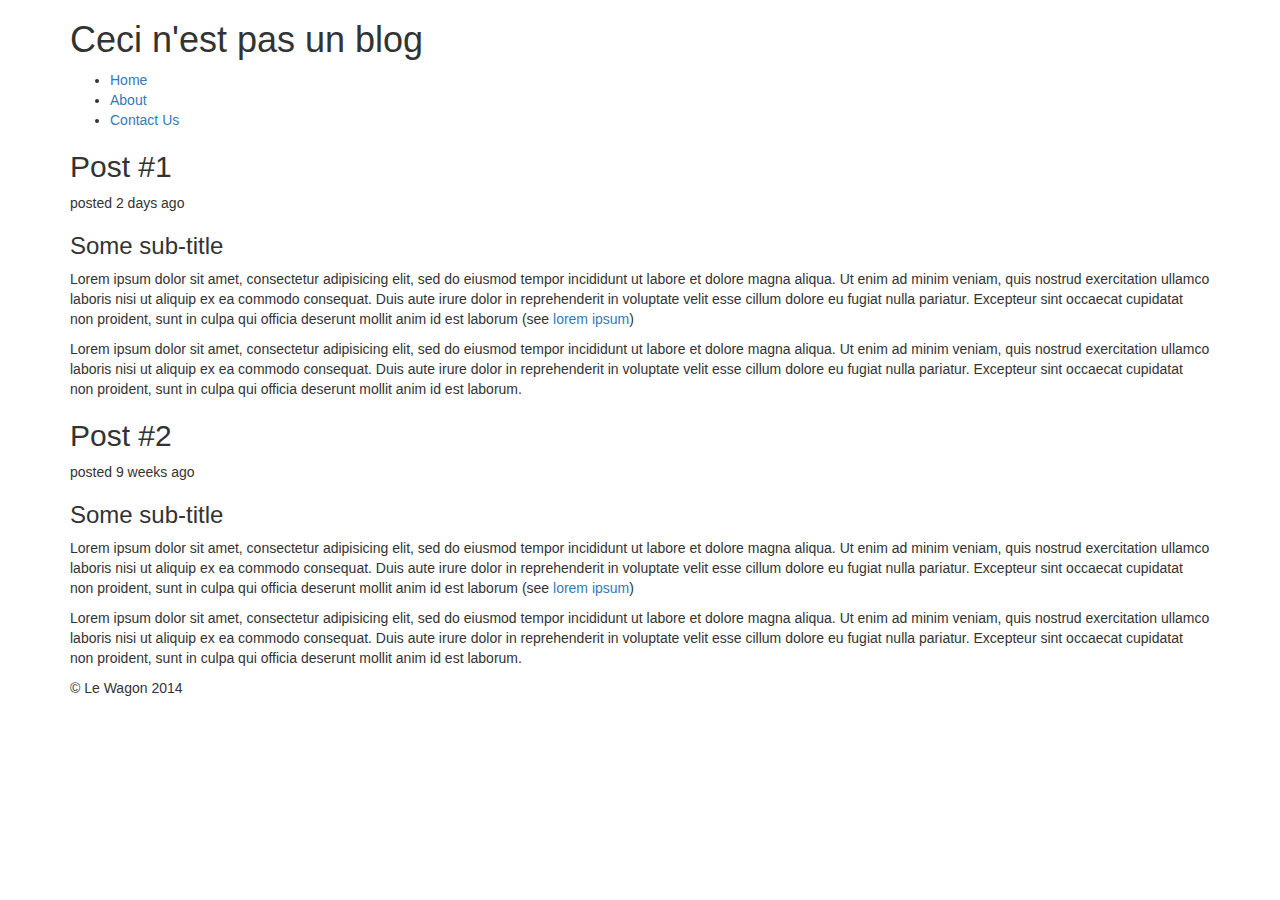
==== 04-Front-End/03-Bootstrap/01-Grid/blog/blog.html @ 2d4689d0 "Merge branch 'master' of github.com:lewagon/promo-3-challenges" ====
<!DOCTYPE html>
<html>
<head>
  <meta charset="utf-8">
  <title>Blog</title>
  <!--Bootstrap CSS-->
  <link href="http://netdna.bootstrapcdn.com/bootstrap/3.1.1/css/bootstrap.min.css" rel="stylesheet">

  <!--FontAwesome-->
  <link href="http://netdna.bootstrapcdn.com/font-awesome/4.0.3/css/font-awesome.css" rel="stylesheet">

  <!--Your CSS-->
  <link href="main.css" rel="stylesheet" type='text/css'>

  <!--Google Web Fonts-->
  <link href='http://fonts.googleapis.com/css?family=Open+Sans' rel='stylesheet' type='text/css'>
</head>
<body>
  <div class="container">
    <header>
      <h1>Ceci n'est pas un blog</h1>
      <ul>
        <li><a href="#">Home</a></li>
        <li><a href="#">About</a></li>
        <li><a href="#">Contact Us</a></li>
      </ul>
    </header>
    <section class="content">
      <article>
        <div>
          <h2>Post #1</h2>
          <p>posted 2 days ago</p>
        </div>
        <div>
          <section>
            <h3>Some sub-title</h3>
            <p>Lorem ipsum dolor sit amet, consectetur adipisicing elit, sed do eiusmod tempor incididunt ut labore et dolore magna aliqua. Ut enim ad minim veniam, quis nostrud exercitation ullamco laboris nisi ut aliquip ex ea commodo consequat. Duis aute irure dolor in reprehenderit in voluptate velit esse cillum dolore eu fugiat nulla pariatur. Excepteur sint occaecat cupidatat non proident, sunt in culpa qui officia deserunt mollit anim id est laborum (see <a href="#">lorem ipsum</a>)</p>
          </section>
          <section>
            <p>Lorem ipsum dolor sit amet, consectetur adipisicing elit, sed do eiusmod tempor incididunt ut labore et dolore magna aliqua. Ut enim ad minim veniam, quis nostrud exercitation ullamco laboris nisi ut aliquip ex ea commodo consequat. Duis aute irure dolor in reprehenderit in voluptate velit esse cillum dolore eu fugiat nulla pariatur. Excepteur sint occaecat cupidatat non proident, sunt in culpa qui officia deserunt mollit anim id est laborum.</p>
          </section>
        </div>
      </article>
      <article>
        <div>
          <h2>Post #2</h2>
          <p class>posted 9 weeks ago</p>
        </div>
        <div>
          <section>
            <h3>Some sub-title</h3>
            <p>Lorem ipsum dolor sit amet, consectetur adipisicing elit, sed do eiusmod tempor incididunt ut labore et dolore magna aliqua. Ut enim ad minim veniam, quis nostrud exercitation ullamco laboris nisi ut aliquip ex ea commodo consequat. Duis aute irure dolor in reprehenderit in voluptate velit esse cillum dolore eu fugiat nulla pariatur. Excepteur sint occaecat cupidatat non proident, sunt in culpa qui officia deserunt mollit anim id est laborum (see <a href="#">lorem ipsum</a>)</p>
          </section>
          <section>
            <p>Lorem ipsum dolor sit amet, consectetur adipisicing elit, sed do eiusmod tempor incididunt ut labore et dolore magna aliqua. Ut enim ad minim veniam, quis nostrud exercitation ullamco laboris nisi ut aliquip ex ea commodo consequat. Duis aute irure dolor in reprehenderit in voluptate velit esse cillum dolore eu fugiat nulla pariatur. Excepteur sint occaecat cupidatat non proident, sunt in culpa qui officia deserunt mollit anim id est laborum.</p>
          </section>
        </div>
      </article>
    </section>
    <footer>
       &copy; Le Wagon 2014
    </footer>
  </div>
</body>
</html>
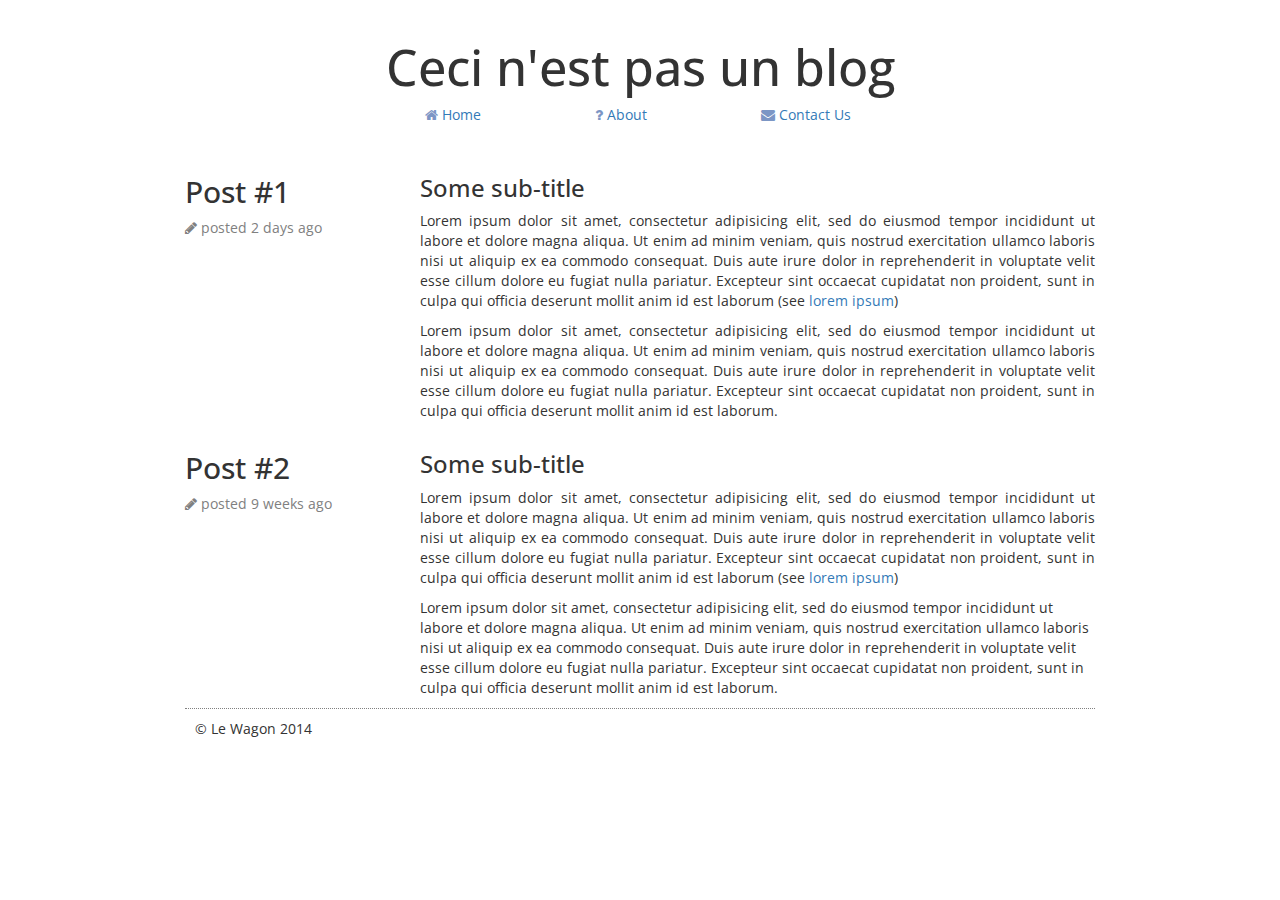
==== commit a046311b: "done" ====
--- a/04-Front-End/03-Bootstrap/01-Grid/blog/blog.html
+++ b/04-Front-End/03-Bootstrap/01-Grid/blog/blog.html
@@ -16,22 +16,29 @@
   <link href='http://fonts.googleapis.com/css?family=Open+Sans' rel='stylesheet' type='text/css'>
 </head>
 <body>
+
   <div class="container">
     <header>
-      <h1>Ceci n'est pas un blog</h1>
-      <ul>
-        <li><a href="#">Home</a></li>
-        <li><a href="#">About</a></li>
-        <li><a href="#">Contact Us</a></li>
-      </ul>
+      <div class="row">
+        <div class="col-xs-12">
+          <h1>Ceci n'est pas un blog</h1>
+        </div>
+        <div class ="col-xs-12">
+          <ul class="list-inline">
+            <li><i class="fa fa-home"></i><a href="#"> Home</a></li>
+            <li><i class="fa fa-question"></i><a href="#"> About</a></li>
+            <li><i class="fa fa-envelope"></i><a href="#"> Contact Us</a></li>
+          </ul>
+        </div>
+      </div>
     </header>
     <section class="content">
-      <article>
-        <div>
+      <div class="row">
+        <div class="col-xs-3">
           <h2>Post #1</h2>
-          <p>posted 2 days ago</p>
+          <p class="posted"><i class="fa fa-pencil"></i> posted 2 days ago</p>
         </div>
-        <div>
+        <div class="col-xs-9 text-justify">
           <section>
             <h3>Some sub-title</h3>
             <p>Lorem ipsum dolor sit amet, consectetur adipisicing elit, sed do eiusmod tempor incididunt ut labore et dolore magna aliqua. Ut enim ad minim veniam, quis nostrud exercitation ullamco laboris nisi ut aliquip ex ea commodo consequat. Duis aute irure dolor in reprehenderit in voluptate velit esse cillum dolore eu fugiat nulla pariatur. Excepteur sint occaecat cupidatat non proident, sunt in culpa qui officia deserunt mollit anim id est laborum (see <a href="#">lorem ipsum</a>)</p>
@@ -40,14 +47,14 @@
             <p>Lorem ipsum dolor sit amet, consectetur adipisicing elit, sed do eiusmod tempor incididunt ut labore et dolore magna aliqua. Ut enim ad minim veniam, quis nostrud exercitation ullamco laboris nisi ut aliquip ex ea commodo consequat. Duis aute irure dolor in reprehenderit in voluptate velit esse cillum dolore eu fugiat nulla pariatur. Excepteur sint occaecat cupidatat non proident, sunt in culpa qui officia deserunt mollit anim id est laborum.</p>
           </section>
         </div>
-      </article>
-      <article>
-        <div>
+      </div>
+      <div class="row">
+        <div class="col-xs-3" >
           <h2>Post #2</h2>
-          <p class>posted 9 weeks ago</p>
+          <p class="posted"><i class="fa fa-pencil"></i> posted 9 weeks ago</p>
         </div>
-        <div>
-          <section>
+        <div class="col-xs-9">
+          <section class="text-justify">
             <h3>Some sub-title</h3>
             <p>Lorem ipsum dolor sit amet, consectetur adipisicing elit, sed do eiusmod tempor incididunt ut labore et dolore magna aliqua. Ut enim ad minim veniam, quis nostrud exercitation ullamco laboris nisi ut aliquip ex ea commodo consequat. Duis aute irure dolor in reprehenderit in voluptate velit esse cillum dolore eu fugiat nulla pariatur. Excepteur sint occaecat cupidatat non proident, sunt in culpa qui officia deserunt mollit anim id est laborum (see <a href="#">lorem ipsum</a>)</p>
           </section>
--- a/04-Front-End/03-Bootstrap/01-Grid/blog/main.css
+++ b/04-Front-End/03-Bootstrap/01-Grid/blog/main.css
@@ -0,0 +1,45 @@
+.container {
+  margin: 0 auto;
+  width: 940px;
+	font-family: 'Open Sans', sans-serif;
+}
+
+header ul
+{
+	list-style-type:none;
+	margin: 0;
+	padding:0;
+  text-align: center;
+  color: #7C96C5;
+}
+
+header a
+{
+	width:100px;
+}
+
+header li
+{
+	display:inline-block;
+  margin: 0 50px;
+}
+
+header{
+	padding-bottom: 30px;
+  margin-top: 20px;
+}
+
+footer{
+	border-top: 1px dotted grey;
+	padding: 10px;
+}
+
+h1{
+	text-align: center;
+	font-size: 50px;
+}
+
+.posted{
+  color:grey;
+}
+
